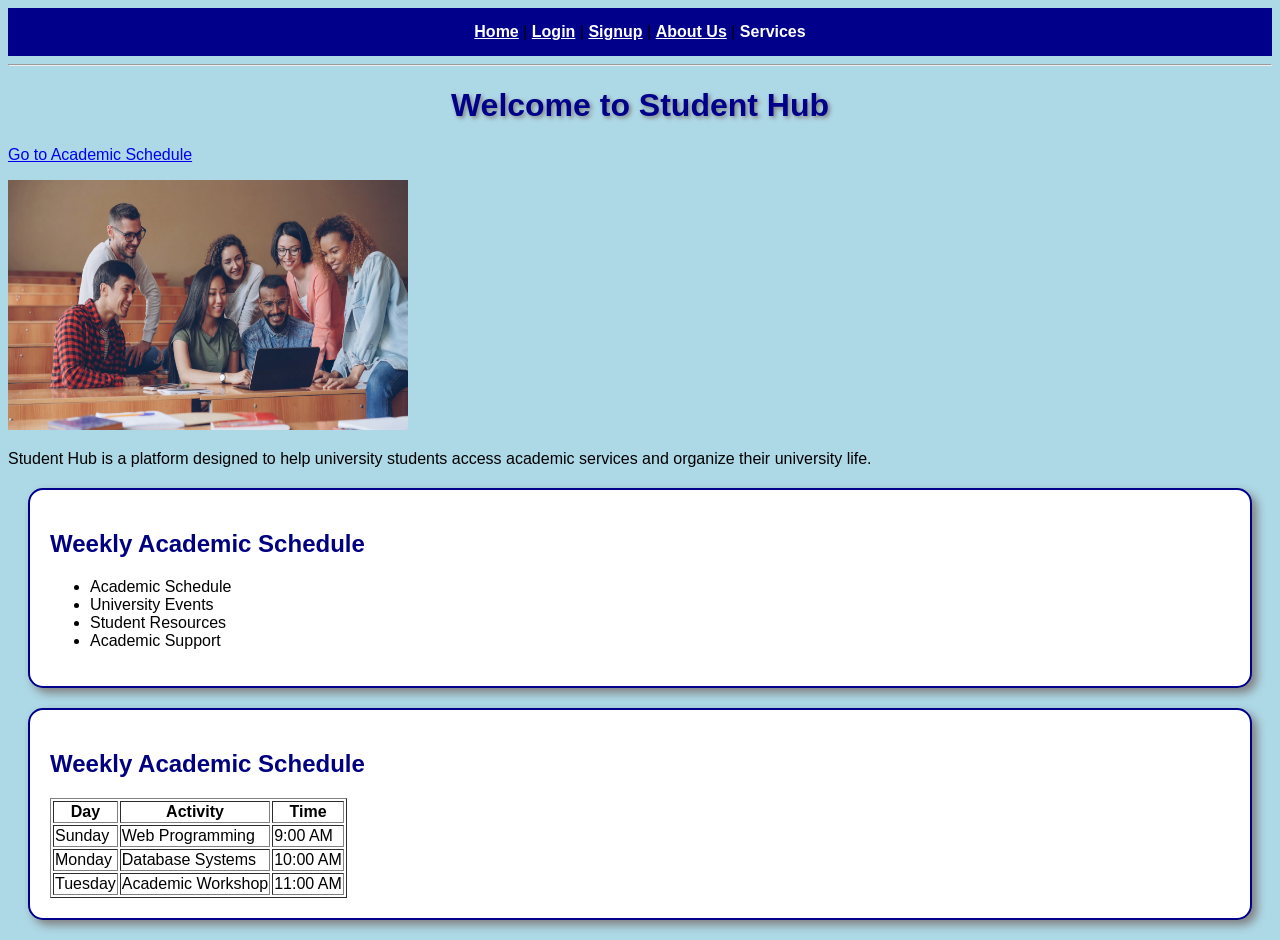
==== index.html @ c5ff5318 "Student Hub website" ====
<!DOCTYPE html>
<html lang="en">

<head>
    <meta charset="UTF-8">
    <title>Student Hub - Home</title>
<link rel="stylesheet" type="text/css" href="style.css">
</head>

<body><nav>
    <a href="index.html">Home</a> |
    <a href="login.html">Login</a> |
    <a href="signup.html">Signup</a> |
    <a href="about.html">About Us</a> |

    <div class="dropdown">
        <span>Services</span>

        <ul>
            <li><a href="#services">Academic Services</a></li>
            <li><a href="#schedule">Academic Schedule</a></li>
        </ul>
    </div>
</nav>
<hr>

    <h1 style="color: darkblue; text-shadow: 2px 2px 4px gray;">
    Welcome to Student Hub
</h1>
<p><a href="#schedule">Go to Academic Schedule</a>
</p>
<!-- Student Hub Image Map -->
<img src="images/studenthub.jpg"
     alt="University students studying together"
     width="400"
     height="250"
     usemap="#studentmap">

<map name="studentmap">
    <area shape="rect"
          coords="0,0,400,250"
          href="about.html"
          alt="About Student Hub"
          title="Click to learn about Student Hub">
</map>
    <p>
        Student Hub is a platform designed to help university
        students access academic services and organize their
        university life.
    </p><!-- Our Services -->
<div class="content-box"><h2 id="schedule">Weekly Academic Schedule</h2>
    <ul>
        <li>Academic Schedule</li>
        <li>University Events</li>
        <li>Student Resources</li>
        <li>Academic Support</li>
    </ul>

</div>


<!-- Weekly Academic Schedule -->
<div class="content-box">

    <h2>Weekly Academic Schedule</h2>

    <table border="1">
        <thead>
            <tr>
                <th>Day</th>
                <th>Activity</th>
                <th>Time</th>
            </tr>
        </thead>

        <tbody>
            <tr>
                <td>Sunday</td>
                <td>Web Programming</td>
                <td>9:00 AM</td>
            </tr>

            <tr>
                <td>Monday</td>
                <td>Database Systems</td>
                <td>10:00 AM</td>
            </tr>

            <tr>
                <td>Tuesday</td>
                <td>Academic Workshop</td>
                <td>11:00 AM</td>
            </tr>
        </tbody>
    </table>

</div>
</body>

</html>
---- style.css ----
body {
    background-color: lightblue;
    font-family: Arial, Helvetica, sans-serif;
    color: black;
}

h1 {
    color: darkblue;
    text-align: center;
}

h2 {
    color: navy;
}

p {
    font-size: 16px;
}

nav {
    background-color: darkblue;
    padding: 15px;
    text-align: center;
}

nav a {
    color: white;
    font-weight: bold;
}

/* Student Hub Content Box */

.content-box {
    background-color: white;
    border: 2px solid darkblue;
    border-radius: 15px;
    padding: 20px;
    margin: 20px;
    box-shadow: 5px 5px 10px gray;
}

/* Form Input Styles */

input, select {
    padding: 10px;
    border: 1px solid gray;
    border-radius: 5px;
    font-size: 16px;
}

input:focus, select:focus {
    background-color: lightyellow;
    border-color: darkblue;
}

/* Form Buttons */

input[type="submit"], input[type="reset"] {
    background-color: darkblue;
    color: white;
    padding: 10px 20px;
    border: none;
    border-radius: 5px;
}

input[type="submit"]:hover,
input[type="reset"]:hover {
    background-color: royalblue;
}
/* Drop-Down Menu */

.dropdown {
    display: inline-block;
    position: relative;
    color: white;
    font-weight: bold;
}.dropdown ul {
    display: none;
    position: absolute;
    top: 100%;
    left: 0;
    margin: 0;
    background-color: darkblue;
    width: 180px;
    padding: 10px;
    list-style: none;
    z-index: 10;
}

.dropdown:hover ul {
    display: block;
}

.dropdown li {
    padding: 10px;
}

.dropdown li:hover {
    background-color: royalblue;
}
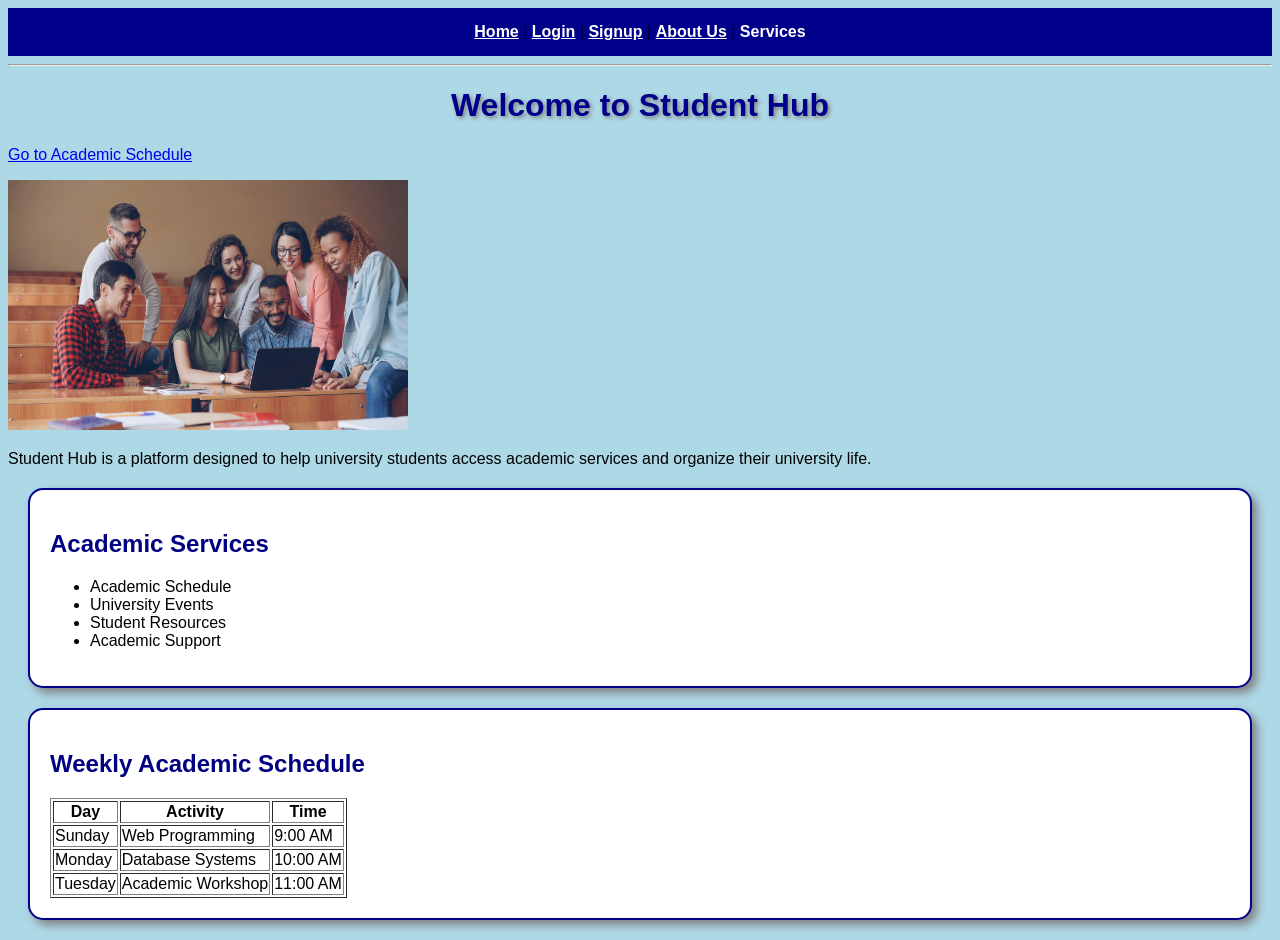
==== commit 6460e72e: "Update Academic Services section title" ====
--- a/index.html
+++ b/index.html
@@ -48,7 +48,7 @@
         students access academic services and organize their
         university life.
     </p><!-- Our Services -->
-<div class="content-box"><h2 id="schedule">Weekly Academic Schedule</h2>
+<div class="content-box"><h2 id="schedule">Academic Services</h2>
     <ul>
         <li>Academic Schedule</li>
         <li>University Events</li>
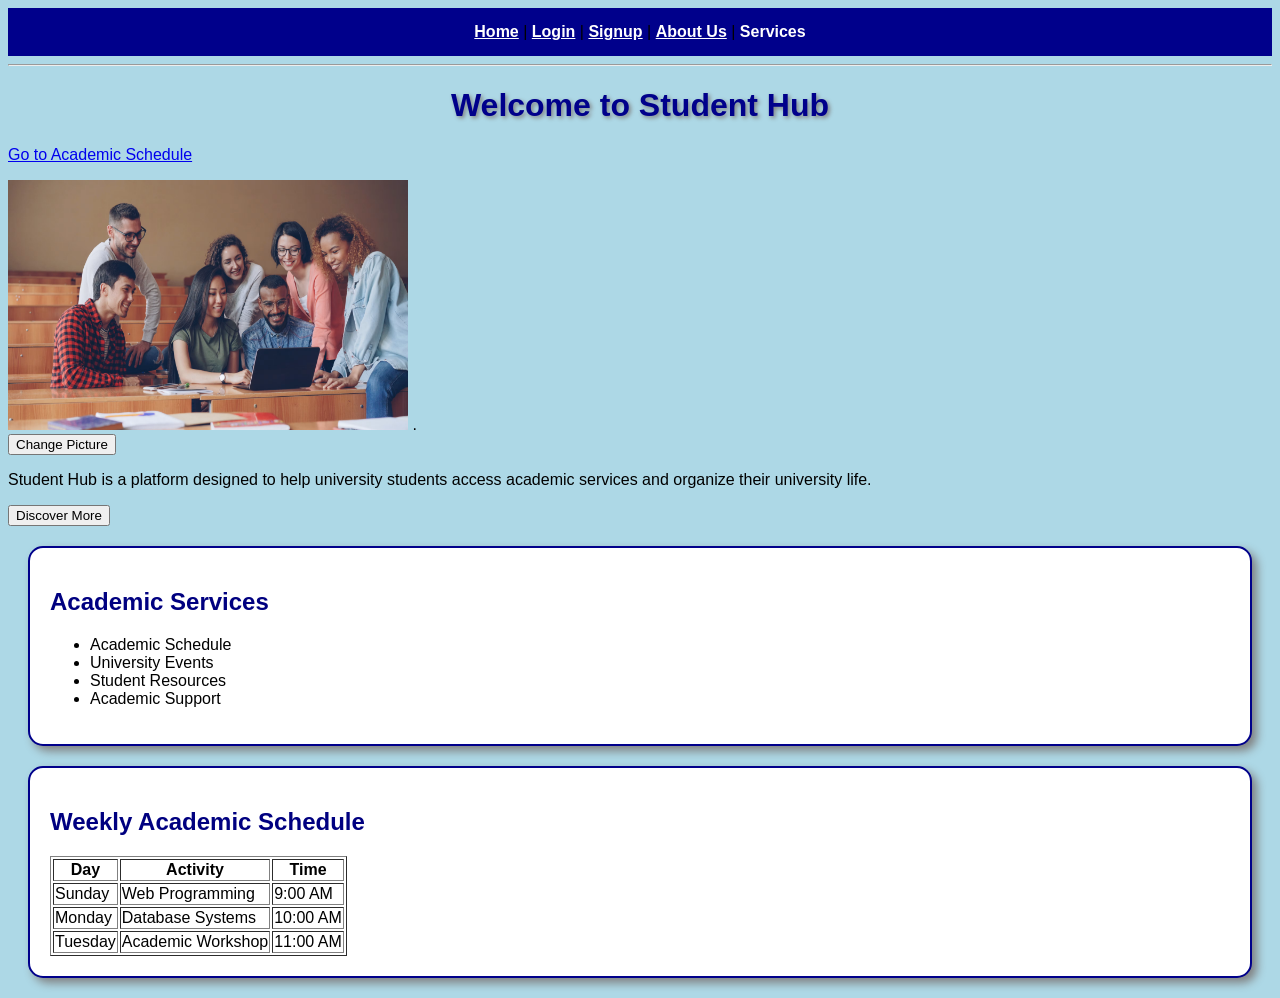
==== commit db782850: "Assignment 2 - Add JavaScript Features" ====
--- a/index.html
+++ b/index.html
@@ -5,6 +5,7 @@
     <meta charset="UTF-8">
     <title>Student Hub - Home</title>
 <link rel="stylesheet" type="text/css" href="style.css">
+<script src="script.js"></script>
 </head>
 
 <body><nav>
@@ -29,8 +30,7 @@
 </h1>
 <p><a href="#schedule">Go to Academic Schedule</a>
 </p>
-<!-- Student Hub Image Map -->
-<img src="images/studenthub.jpg"
+<!-- Student Hub Image Map --><img id="studentImage" src="images/studenthub.jpg"
      alt="University students studying together"
      width="400"
      height="250"
@@ -42,13 +42,18 @@
           href="about.html"
           alt="About Student Hub"
           title="Click to learn about Student Hub">
-</map>
-    <p>
-        Student Hub is a platform designed to help university
-        students access academic services and organize their
-        university life.
-    </p><!-- Our Services -->
-<div class="content-box"><h2 id="schedule">Academic Services</h2>
+</map>.
+<br>
+<button onclick="changePicture()">Change Picture</button>
+<p id="description">
+    Student Hub is a platform designed to help university
+    students access academic services and organize their
+    university life.
+</p>
+
+<button onclick="changeContent()">Discover More</button>
+    <!-- Our Services -->
+<div class="content-box"><h2 id="services">Academic Services</h2>
     <ul>
         <li>Academic Schedule</li>
         <li>University Events</li>
@@ -61,10 +66,7 @@
 
 <!-- Weekly Academic Schedule -->
 <div class="content-box">
-
-    <h2>Weekly Academic Schedule</h2>
-
-    <table border="1">
+<h2 id="schedule">Weekly Academic Schedule</h2>    <table border="1">
         <thead>
             <tr>
                 <th>Day</th>
